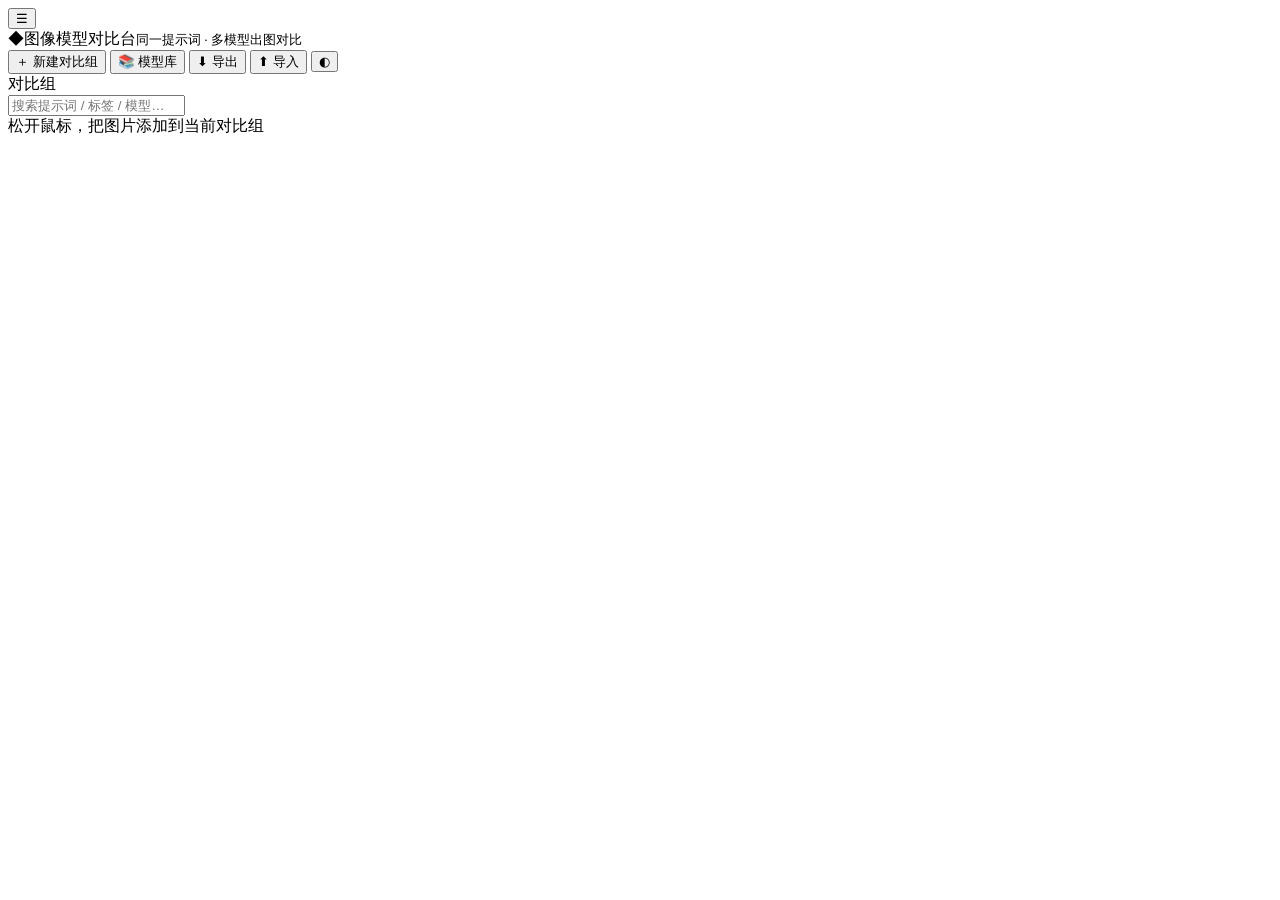
==== src/head.html @ 83174fe1 "图像模型对比台：初始版本" ====
<!doctype html>
<html lang="zh-Hans" data-theme="dark">
<head>
<meta charset="utf-8">
<meta name="viewport" content="width=device-width,initial-scale=1">
<title>图像模型对比台</title>
<link rel="icon" href="data:image/svg+xml,%3Csvg xmlns='http://www.w3.org/2000/svg' viewBox='0 0 100 100'%3E%3Ctext y='.9em' font-size='90'%3E🖼️%3C/text%3E%3C/svg%3E">
<style>
/*CSS*/
</style>
</head>
<body>
<header class="top">
  <button id="btnMenu" class="icon-btn only-mobile" title="对比组列表">☰</button>
  <div class="brand"><span class="logo">◆</span><span class="brand-t">图像模型对比台</span><small>同一提示词 · 多模型出图对比</small></div>
  <div class="spacer"></div>
  <button id="btnNewSet" class="btn primary">＋ <span class="lbl-txt">新建对比组</span></button>
  <button id="btnModels" class="btn">📚 <span class="lbl-txt">模型库</span></button>
  <button id="btnExport" class="btn" title="导出全部数据（含图片）为一个 JSON 文件">⬇ <span class="lbl-txt">导出</span></button>
  <button id="btnImport" class="btn" title="从导出的 JSON 文件导入">⬆ <span class="lbl-txt">导入</span></button>
  <button id="btnTheme" class="icon-btn" title="切换深色 / 浅色">◐</button>
</header>
<div class="layout">
  <aside id="sidebar">
    <div class="side-title">对比组</div>
    <input id="search" type="search" placeholder="搜索提示词 / 标签 / 模型…">
    <div id="setList"></div>
    <div class="hint" id="storageHint"></div>
  </aside>
  <main id="main"></main>
</div>
<div id="dropOverlay">松开鼠标，把图片添加到当前对比组</div>
<div id="toast"></div>
<input type="file" id="addFiles" accept="image/*" multiple hidden>
<input type="file" id="importFile" accept=".json,application/json" hidden>
<datalist id="modelList"></datalist>
<script>
/*JS*/
</script>
</body>
</html>
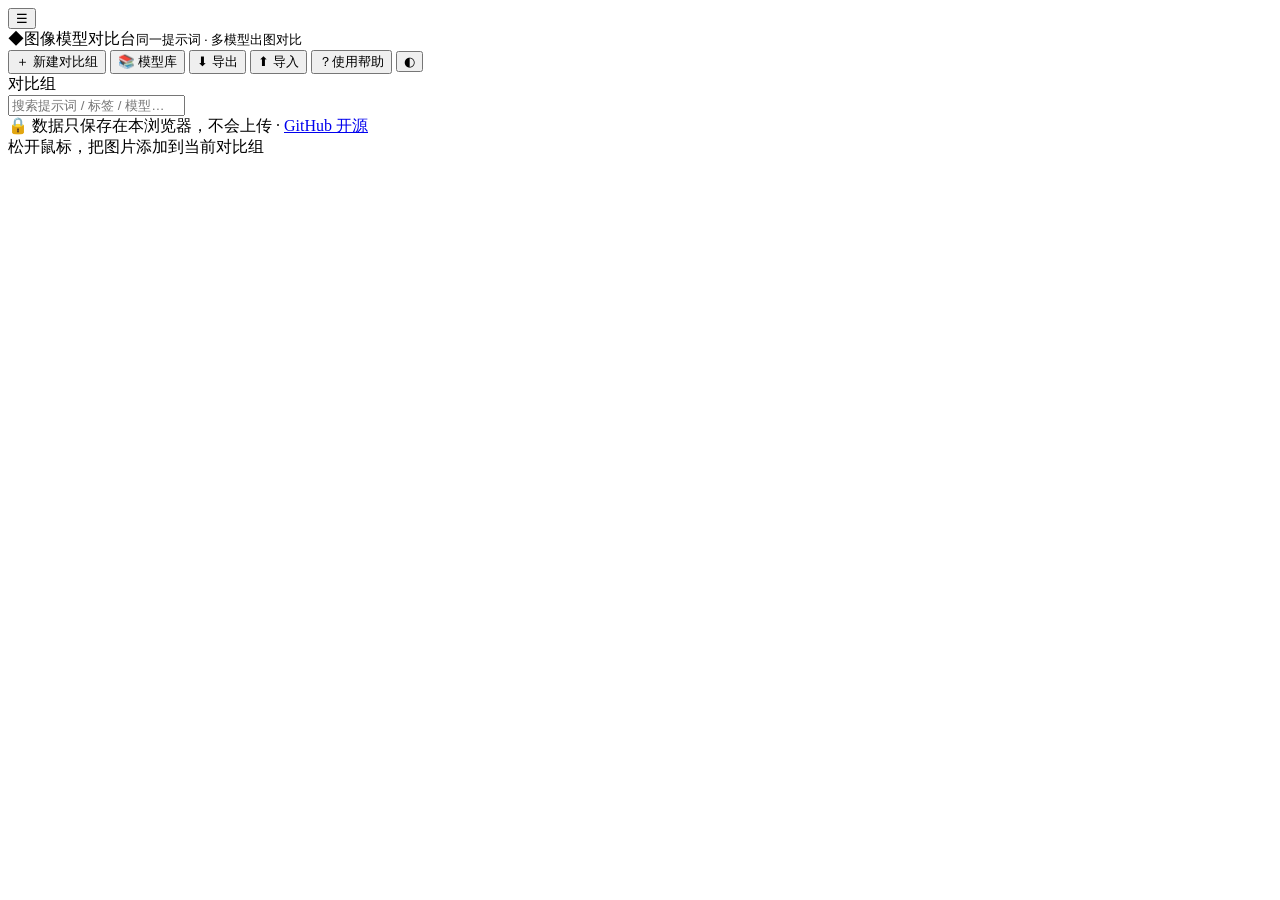
==== commit 6ceed717: "feat: 新手引导与分享优化 - 头部新增「使用帮助」按钮，首次访问自动弹出欢迎面板（三步流程、本地存储说明、快捷键） - 示例数据横幅 + 一键清除，帮助面板中可重新加载示例数据 - 侧栏底部增加" ====
--- a/src/head.html
+++ b/src/head.html
@@ -3,8 +3,23 @@
 <head>
 <meta charset="utf-8">
 <meta name="viewport" content="width=device-width,initial-scale=1">
-<title>图像模型对比台</title>
-<link rel="icon" href="data:image/svg+xml,%3Csvg xmlns='http://www.w3.org/2000/svg' viewBox='0 0 100 100'%3E%3Ctext y='.9em' font-size='90'%3E🖼️%3C/text%3E%3C/svg%3E">
+<title>图像模型对比台 · 同一提示词多模型出图对比</title>
+<meta name="description" content="同一个提示词交给多个 AI 图像模型生成后，把出图并排对比：画质、成本（美元自动折算人民币）、速度、分辨率、默认参数、10 分制评分。纯前端、零依赖，数据只保存在你的浏览器里。">
+<meta name="theme-color" content="#07080c">
+<meta property="og:type" content="website">
+<meta property="og:site_name" content="图像模型对比台">
+<meta property="og:title" content="图像模型对比台 · 同一提示词多模型出图对比">
+<meta property="og:description" content="并排对比多个 AI 图像模型的出图效果、成本、速度、分辨率与参数。纯前端，数据只存在你的浏览器里。">
+<meta property="og:url" content="https://bin0754.github.io/image-model-compare/">
+<meta property="og:image" content="https://bin0754.github.io/image-model-compare/docs/og-image.png">
+<meta property="og:image:width" content="1200">
+<meta property="og:image:height" content="630">
+<meta property="og:locale" content="zh_CN">
+<meta name="twitter:card" content="summary_large_image">
+<meta name="twitter:title" content="图像模型对比台 · Image Model Compare">
+<meta name="twitter:description" content="Compare outputs from multiple AI image models side by side — quality, cost, speed, resolution, settings. Zero-dependency, local-first.">
+<meta name="twitter:image" content="https://bin0754.github.io/image-model-compare/docs/og-image.png">
+<link rel="icon" type="image/svg+xml" href="data:image/svg+xml,%3Csvg xmlns='http://www.w3.org/2000/svg' viewBox='0 0 64 64'%3E%3Cdefs%3E%3ClinearGradient id='g' x1='0' y1='0' x2='1' y2='1'%3E%3Cstop offset='0' stop-color='%23b197fc'/%3E%3Cstop offset='.5' stop-color='%237c6cff'/%3E%3Cstop offset='1' stop-color='%2338bdf8'/%3E%3C/linearGradient%3E%3C/defs%3E%3Crect width='64' height='64' rx='16' fill='url(%23g)'/%3E%3Crect x='13' y='17' width='17' height='30' rx='4' fill='%23fff' opacity='.95'/%3E%3Crect x='34' y='17' width='17' height='30' rx='4' fill='%23fff' opacity='.55'/%3E%3C/svg%3E">
 <style>
 /*CSS*/
 </style>
@@ -18,6 +33,7 @@
   <button id="btnModels" class="btn">📚 <span class="lbl-txt">模型库</span></button>
   <button id="btnExport" class="btn" title="导出全部数据（含图片）为一个 JSON 文件">⬇ <span class="lbl-txt">导出</span></button>
   <button id="btnImport" class="btn" title="从导出的 JSON 文件导入">⬆ <span class="lbl-txt">导入</span></button>
+  <button id="btnHelp" class="btn" title="使用帮助">？<span class="lbl-txt">使用帮助</span></button>
   <button id="btnTheme" class="icon-btn" title="切换深色 / 浅色">◐</button>
 </header>
 <div class="layout">
@@ -25,7 +41,7 @@
     <div class="side-title">对比组</div>
     <input id="search" type="search" placeholder="搜索提示词 / 标签 / 模型…">
     <div id="setList"></div>
-    <div class="hint" id="storageHint"></div>
+    <div class="side-foot"><div class="hint" id="storageHint"></div><div class="hint">🔒 数据只保存在本浏览器，不会上传 · <a href="https://github.com/Bin0754/image-model-compare" target="_blank" rel="noopener">GitHub 开源</a></div></div>
   </aside>
   <main id="main"></main>
 </div>
